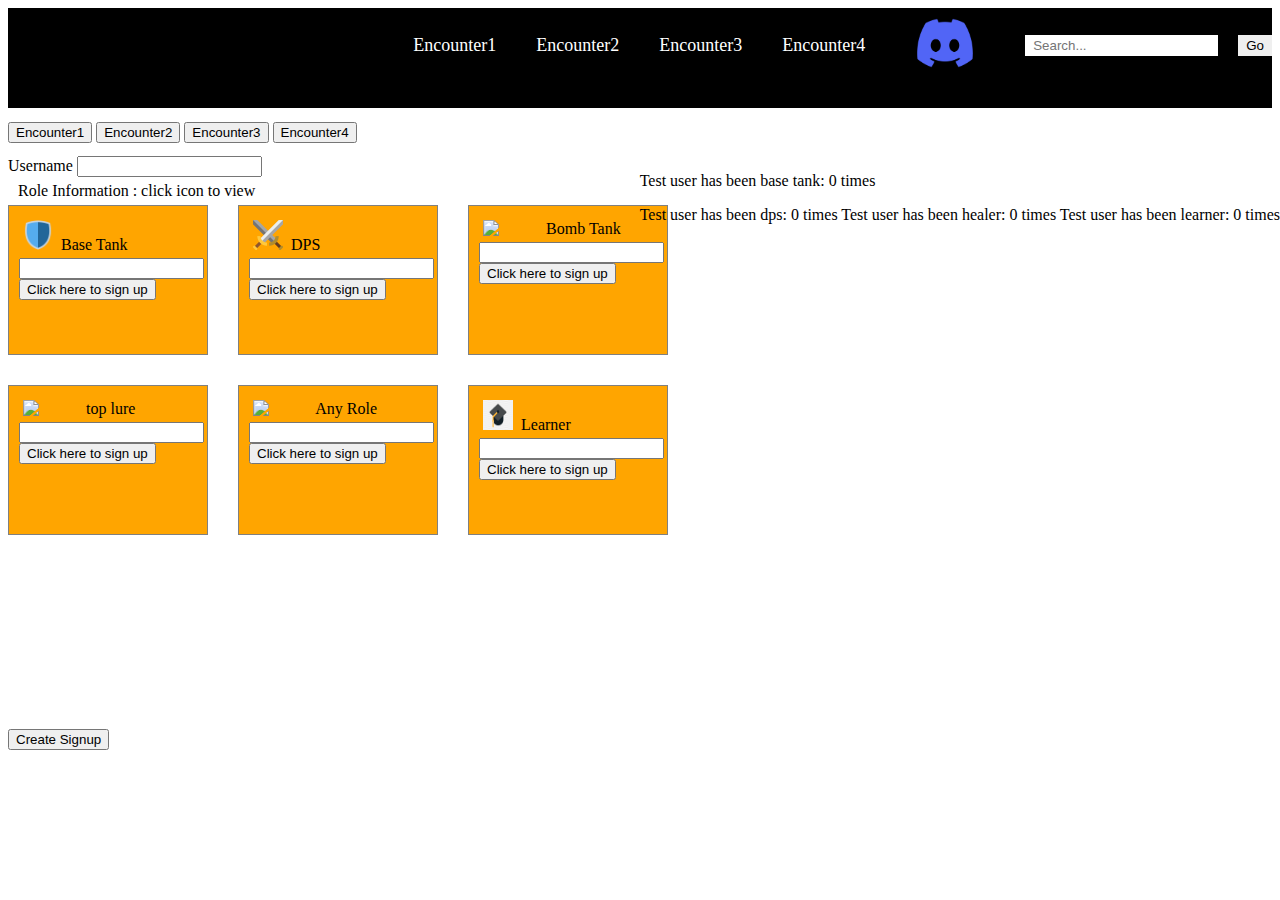
==== Website/encounter2.html @ 0e29d718 "<mod> major website additions" ====
<!DOCTYPE html>
<html>
<head>
<meta name="viewport" content="width=device-width, initial-scale=1">
<link rel="stylesheet" href="stylesheets/styles.css" />
    

</head>
<body>
    <header>
            <div class="header-content">
                <div class="container">
                    <div class="row no-gutters">
                        <div class="header-right col-sm-12 col-lg-8">
                            <a href="/index.html">Encounter1</a>
                            <a href="/encounter2.html">Encounter2</a>
                            <a href="/encounter3.html">Encounter3</a>
                            <a href="/encounter4.html">Encounter4</a>
                            <a href="https://discord.gg/WCE5P4VNnD" target="_blank">
                                <img border="0" alt="Discord" src="Images/Discord-Logo.png" width="80" height="50">
                                </a>
                                <input type="text" id="searchbox" placeholder="Search...">
                                <input type="submit" name="search" id="search" onclick="search()" value="Go"/>
                        </div>
                    </div>
                </div>
            </div>
        </header>

<div id="outer">
    <div class="inner"><button onclick="Encounter1()">Encounter1</button></div>
    <div class="inner"><button onclick="Encounter2()">Encounter2</button></div>
    <div class="inner"><button onclick="Encounter3()">Encounter3</button></div>
    <div class="inner"><button onclick="Encounter4()">Encounter4</button></div>
</div>
<div id="stats">
<p>Test user has been base tank: <a id="baseClicks">0 times</a></p>
<p2>Test user has been dps: <a id="dpsClicks">0 times</a></p2>
<p3>Test user has been healer: <a id="healerClicks">0 times</a></p3>
<p4>Test user has been learner: <a id="learnerClicks">0 times</a></p4>
</div>
    
  
<label>Username</label>
<input type="text" name="username" id="username" />

  

<!--Encounter info !-->

<div id="content">
    <label>Role Information : click icon to view</label>
</div>  
 <!--encounter 1 signup sheet !-->       
<div class="signup">
<!--Base tank !-->
<div class="grid-item">
<a class="modalbutton" id="baseModal" href="#modal1"><img border="0" alt="baseTank" src="Images/basetank.png" width="30" height="30"></a>
    <div class="popup" id="modal1">
        <a class="popup__overlay" href="#"></a>
    <div class="popup__wrapper">
        <a class="popup__close" href="#">Press here to Close</a>
        <p>I am the base</p>
    </div>
    </div>
<label>Base Tank</label>
<input type="text" name="baseTank" id="baseTank" readonly="true"/>
<button onclick="signUpBase(); this.onclick=null;"> Click here to sign up</button>
</div>

<!--DPS!-->  
<div class="grid-item">
<!--DPS!-->
<a class="modalbutton" id="dpsModal" href="#modal2"><img border="0" alt="dps" src="Images/dps.png" width="30" height="30"></a>
    <div class="popup" id="modal2">
        <a class="popup__overlay" href="#"></a>
    <div class="popup__wrapper">
        <a class="popup__close" href="#">Press here to Close</a>
        <p>I am the dps</p>
    </div>
    </div>
<label>DPS</label>
<input readonly type="text" id="dps">
<button onclick="signUpDps(); this.onclick=null;">Click here to sign up</button>
</div>


<!--bombtank!-->
<div class="grid-item">
    <!--bombtank-->
<a class="modalbutton" id="bombTankModal" href="#modal3"><img border="0" alt="healer" src="Images/bombtank.png" width="30" height="30"></a>
    <div class="popup" id="modal3">
            <a class="popup__overlay" href="#"></a>
                <div class="popup__wrapper">
                    <a class="popup__close" href="#">Press here to Close</a>
                        <p>I am the bomb tank</p>
                        </div>
                            </div>
<label>Bomb Tank</label>
<input  readonly type="text" id="bombTank">
<label></label>
<button onclick="signUpBombTank(); this.onclick=null;">Click here to sign up</button>
</div>

<!--toplure!-->
<div class="grid-item">
<!--toplure-->
<a class="modalbutton" id="topLureModal" href="#modal4"><img border="0" alt="healer" src="Images/toplure.png" width="30" height="30"></a>
    <div class="popup" id="modal4">
            <a class="popup__overlay" href="#"></a>
                <div class="popup__wrapper">
                    <a class="popup__close" href="#">Press here to Close</a>
                        <p>I am the top lurer</p>
                        </div>
                            </div>
<label>top lure</label>
<input  readonly type="text" id="topLure">
<button onclick="signUpTopLure(); this.onclick=null;">Click here to sign up</button>
    </div>

<!--any role!-->
<div class="grid-item">
<!--anyrole-->
<a class="modalbutton" id="anyRoleModal" href="#modal5"><img border="0" alt="healer" src="Images/anyrole.png" width="40" height="30"></a>
    <div class="popup" id="modal5">
            <a class="popup__overlay" href="#"></a>
                <div class="popup__wrapper">
                    <a class="popup__close" href="#">Press here to Close</a>
                        <p>I can do any role</p>
                        </div>
                            </div> 
<label>Any Role</label>
<input  readonly type="text" id="anyRole">
<button onclick="signUpAnyRole(); this.onclick=null;">Click here to sign up</button>
    </div>
    
<!--learner!-->
<div class="grid-item">
<!--learner!-->
<a class="modalbutton" id="learnerModal" href="#modal6"><img border="0" alt="learner" src="Images/learner.png" width="30" height="30"></a>        
    <div class="popup" id="modal6">
            <a class="popup__overlay" href="#"></a>
                <div class="popup__wrapper">
                    <a class="popup__close" href="#">Press here to Close</a>
                        <p>I am the learner</p>
                        </div>
                            </div>
<label>Learner</label>
<input readonly type="text" name="learner" id="learner" readonly="true"/>
<button onclick="signUpLearner(); this.onclick=null;">Click here to sign up</button>
    </div>
    </div>


<div id="outer">
    <div class="inner"><button onclick="Createsheet2(); this.onclick=null;">Create Signup</button></div>
    </div>
    
<script src="scripts/scripts.js">
</script>    
    
    
</body>
</html>
---- Website/stylesheets/styles.css ----
/* HEADER */
.header-content {
    background-color: black;
    height: 100px;
}
.header-left img {
    height: 100px;
}
.header-right {
    display: flex;
    align-items: center;
    justify-content: flex-end;
}
.header-right a {
    text-decoration: none;
    color: white;
    padding: 10px 20px;
    font-size: 18px;
}
.header-right a:hover {
    color: white;
}
.header-right input {
    margin-left: 20px;
    border: none;
    padding: 3px 8px;
}
.header-right .searchbutton {
    float: right;
    border: none;
    padding: 3px 8px;
}

/*Main Content*/
#outer
{
    width:100%;
    text-align: left;
    line-height: 3;
}
.inner
{
    display: inline-block;
}

#content {
        position: relative;
        padding: 5px 10px;
    }
    #content img {
        position: absolute;
        top: 0px;
        right: 0px;
    }
.flex-container {
    display: flex;
}

.flex-child {
    flex: 1;
    border: 5px solid white;
}  

.flex-child:first-child {
    margin-right: 20px;
} 
#stats{
    position: absolute;
    top: : 100%;
    right: 0%;
    
}
/*Modal*/
.modalbutton {
    display: inline-block;
    border: 1px solid;
    border-color: orange;
    background: orange;
    padding: 3px 3px;
    border-radius: 1px;
    color: orange;
}
[id^=modal] {
    display: none;
    position: fixed;
    top: 0;
    left: 0;
}
[id^=modal]:target {
    display: block;
}
input[type=checkbox] {
    position: absolute;
    clip: rect(0 0 0 0);
}
.popup {
    width: 100%;
    height: 100%;
    z-index: 99999;
}
.popup__overlay {
    position: fixed;
    z-index: 1;
    display: block;
    top: 0;
    left: 0;
    height: 100%;
    width: 100%;
    background: #000000b3;
}
.popup__wrapper {
    position: fixed;
    z-index: 9;
    width: 80%;
    max-width: 1200px;
    top: 50%;
    left: 50%;
    transform: translate(-50%, -50%);
    border-radius: 8px;
    padding: 58px 32px 32px 32px;
    background: #fff;
}
.popup__close {
    position: absolute;
    top: 16px;
    right: 26px;
}


.signup {
	  display: grid;
  grid-template-columns: repeat(3,200px);  /* 3 columns */
  grid-template-rows: repeat(3,150px); /* 3 rows  */
  grid-gap:30px 30px; /* 30 pixels of space added between rows and 30 pixels added between columns  */
  
}
.grid-item{
  border:thin gray solid;
  background: orange;
  padding:10px;
}
.time{
    display: block;
    padding: 10px;
}
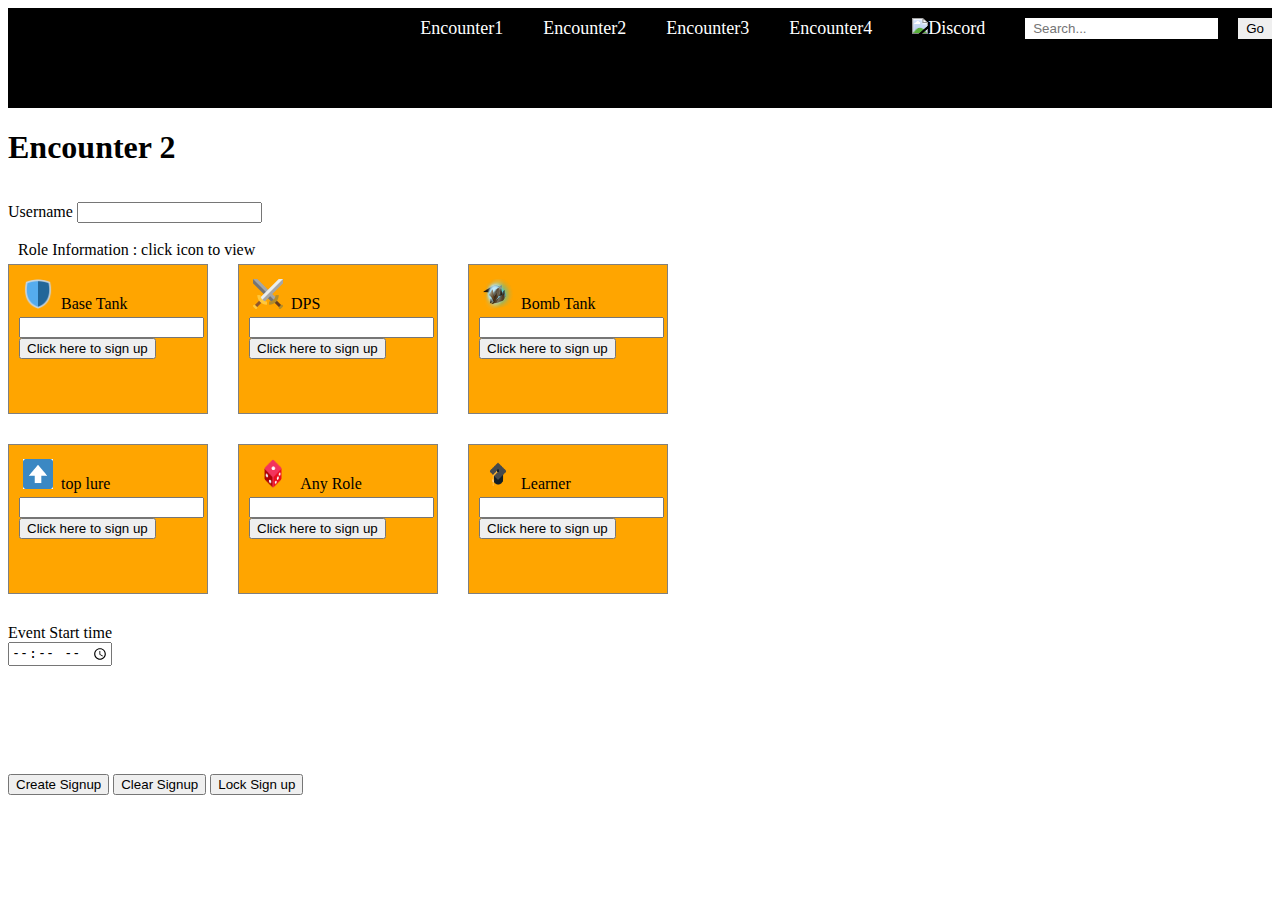
==== commit 95b5f80d: "<mod> clear website changes" ====
--- a/Website/encounter2.html
+++ b/Website/encounter2.html
@@ -26,24 +26,11 @@
                 </div>
             </div>
         </header>
-
-<div id="outer">
-    <div class="inner"><button onclick="Encounter1()">Encounter1</button></div>
-    <div class="inner"><button onclick="Encounter2()">Encounter2</button></div>
-    <div class="inner"><button onclick="Encounter3()">Encounter3</button></div>
-    <div class="inner"><button onclick="Encounter4()">Encounter4</button></div>
-</div>
-<div id="stats">
-<p>Test user has been base tank: <a id="baseClicks">0 times</a></p>
-<p2>Test user has been dps: <a id="dpsClicks">0 times</a></p2>
-<p3>Test user has been healer: <a id="healerClicks">0 times</a></p3>
-<p4>Test user has been learner: <a id="learnerClicks">0 times</a></p4>
-</div>
-    
-  
+<h1>Encounter 2</h1>
+<div id="outer"> 
 <label>Username</label>
 <input type="text" name="username" id="username" />
-
+</div>
   
 
 <!--Encounter info !-->
@@ -65,7 +52,7 @@
     </div>
 <label>Base Tank</label>
 <input type="text" name="baseTank" id="baseTank" readonly="true"/>
-<button onclick="signUpBase(); this.onclick=null;"> Click here to sign up</button>
+<button onclick="signUpBase(); this.onclick=null;" id="signUpBaseButton"> Click here to sign up</button>
 </div>
 
 <!--DPS!-->  
@@ -81,7 +68,7 @@
     </div>
 <label>DPS</label>
 <input readonly type="text" id="dps">
-<button onclick="signUpDps(); this.onclick=null;">Click here to sign up</button>
+<button onclick="signUpDps(); this.onclick=null;" id="signUpDpsButton">Click here to sign up</button>
 </div>
 
 
@@ -99,7 +86,7 @@
 <label>Bomb Tank</label>
 <input  readonly type="text" id="bombTank">
 <label></label>
-<button onclick="signUpBombTank(); this.onclick=null;">Click here to sign up</button>
+<button onclick="signUpBombTank(); this.onclick=null;" id="signUpBombTankButton">Click here to sign up</button>
 </div>
 
 <!--toplure!-->
@@ -115,7 +102,7 @@
                             </div>
 <label>top lure</label>
 <input  readonly type="text" id="topLure">
-<button onclick="signUpTopLure(); this.onclick=null;">Click here to sign up</button>
+<button onclick="signUpTopLure(); this.onclick=null;" id="signUpTopLureButton">Click here to sign up</button>
     </div>
 
 <!--any role!-->
@@ -131,7 +118,7 @@
                             </div> 
 <label>Any Role</label>
 <input  readonly type="text" id="anyRole">
-<button onclick="signUpAnyRole(); this.onclick=null;">Click here to sign up</button>
+<button onclick="signUpAnyRole(); this.onclick=null;" id="signUpAnyRoleButton">Click here to sign up</button>
     </div>
     
 <!--learner!-->
@@ -147,14 +134,19 @@
                             </div>
 <label>Learner</label>
 <input readonly type="text" name="learner" id="learner" readonly="true"/>
-<button onclick="signUpLearner(); this.onclick=null;">Click here to sign up</button>
+<button onclick="signUpLearner(); this.onclick=null;" id="signUpLearnerButton">Click here to sign up</button>
+    </div>
+    <div id="time">
+<label>Event Start time</label>   
+<input type="time" id="eventTime" name="eventTime   "
+       min="00:00" max="24:00" required>
     </div>
     </div>
 
 
-<div id="outer">
-    <div class="inner"><button onclick="Createsheet2(); this.onclick=null;">Create Signup</button></div>
-    </div>
+<button onclick="Createsheet2();">Create Signup</button>
+<button onclick="ClearSignup2();">Clear Signup</button>
+<button onclick="RemoveSignup2();">Lock Sign up</button>
     
 <script src="scripts/scripts.js">
 </script>    
--- a/Website/stylesheets/styles.css
+++ b/Website/stylesheets/styles.css
@@ -143,3 +143,9 @@
     display: block;
     padding: 10px;
 }
+
+
+
+
+
+
